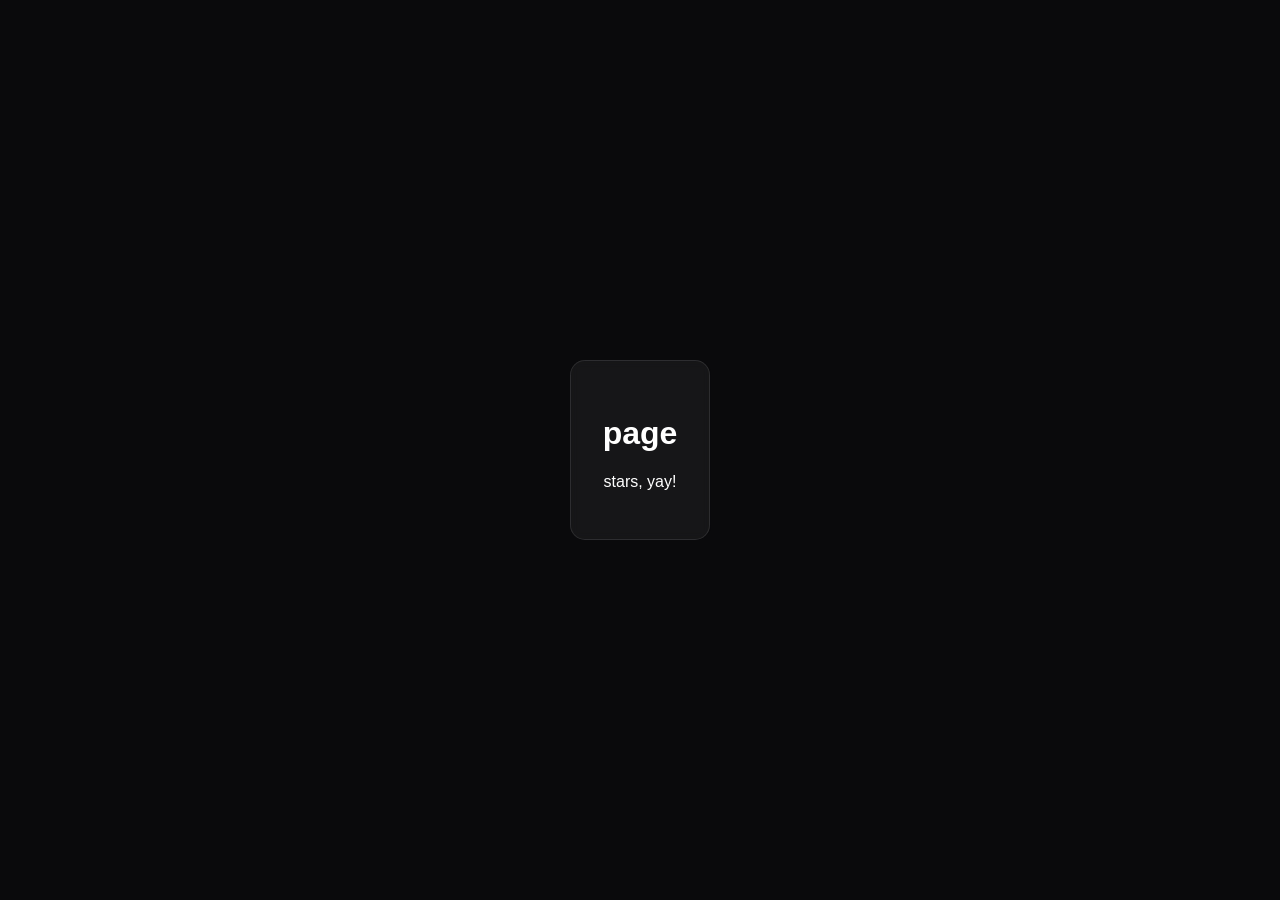
==== index.html @ 814053f7 "Update index.html" ====
<!DOCTYPE html>
<html lang="en">
<head>
   <title>samlikesspace.dev</title>
    <meta charset="UTF-8">
    <link rel="stylesheet" href="../global.css">
    <link rel="stylesheet" href="../homs.css">
    <script src="../scripts.js" defer></script>
    <link rel="icon" href="../images/logo.png" type="image/x-icon">
    <meta name="viewport" content="width=device-width, initial-scale=1.0">
    <meta property="og:title" content="samlikesspace.dev" />
    <meta property="og:description" content="👋 Hello! This website is to show off my work! I hope you enjoy exploring the sitr I made from the grond up!" />
    <meta property="og:image" content="https://site36.netlify.app/images/logo.png" />
    <meta name="theme-color" content="#ffffff">   
</head>
<body>

    <div class="content">
        <h1>page</h1>
        <p>stars, yay! </p>
    </div>
    
   
</body>
</html>
---- global.css ----
body {
            margin: 0;
            padding: 0;
            background-color: #0a0a0c;
            color: white;
            font-family: 'Segoe UI', Tahoma, Geneva, Verdana, sans-serif;
            height: 100vh;
            display: flex;
            justify-content: center;
            align-items: center;
            overflow: hidden; /* Prevents scrollbars from stars near edges */
        }

        /* The Content */
        .content {
            z-index: 10;
            text-align: center;
            background: rgba(255, 255, 255, 0.05);
            padding: 2rem;
            border-radius: 15px;
            backdrop-filter: blur(5px);
            border: 1px solid rgba(255, 255, 255, 0.1);
        }

        /* Star Styling */
        .star {
            position: absolute;
            background: white;
            border-radius: 50%;
            opacity: 0.8;
        }
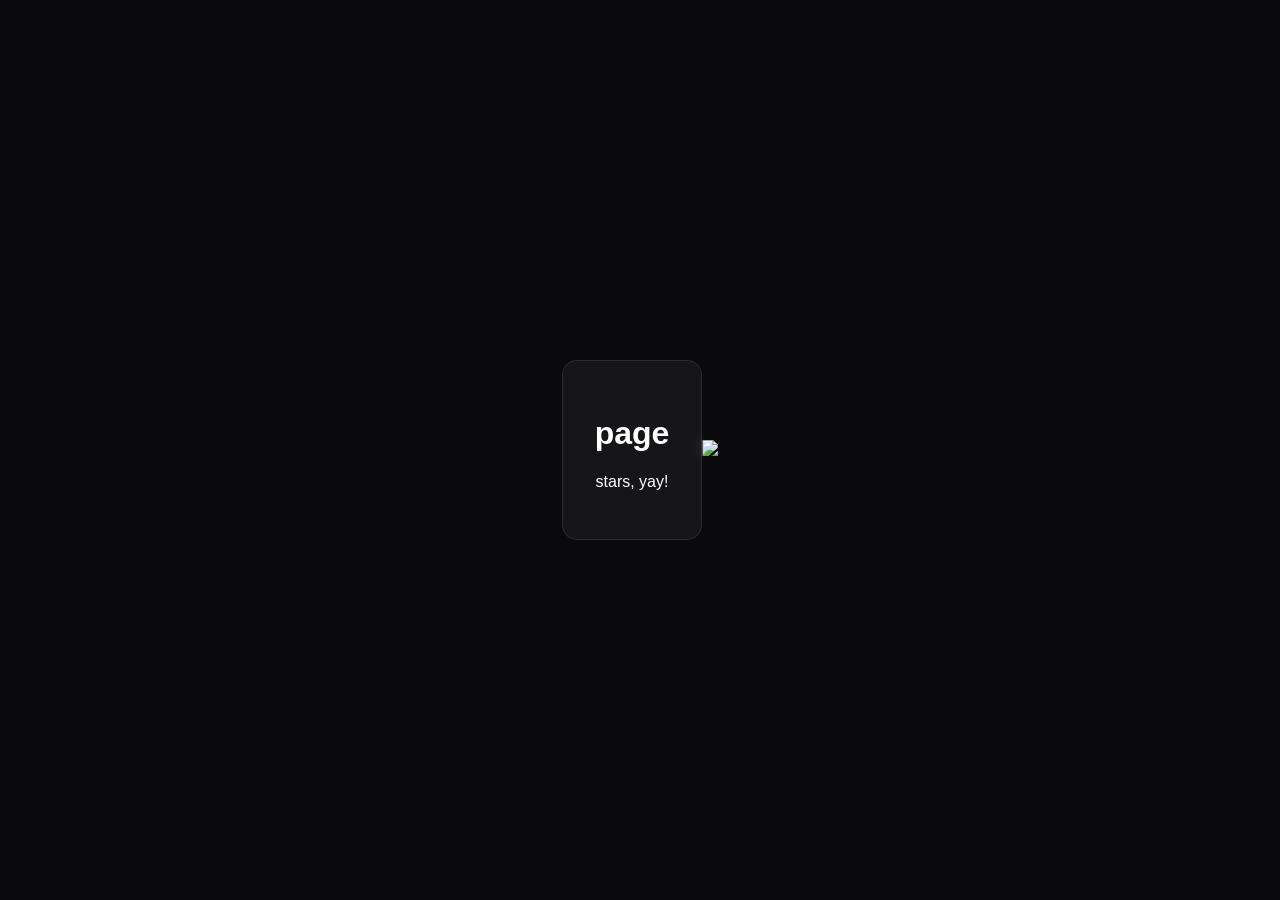
==== commit 831a3255: "Update index.html" ====
--- a/index.html
+++ b/index.html
@@ -19,7 +19,7 @@
         <h1>page</h1>
         <p>stars, yay! </p>
     </div>
-    
+    <a class="home" href="https://samlikesspace.netlify.app"><img src="../images/earth.svg"></a>
    
 </body>
 </html>
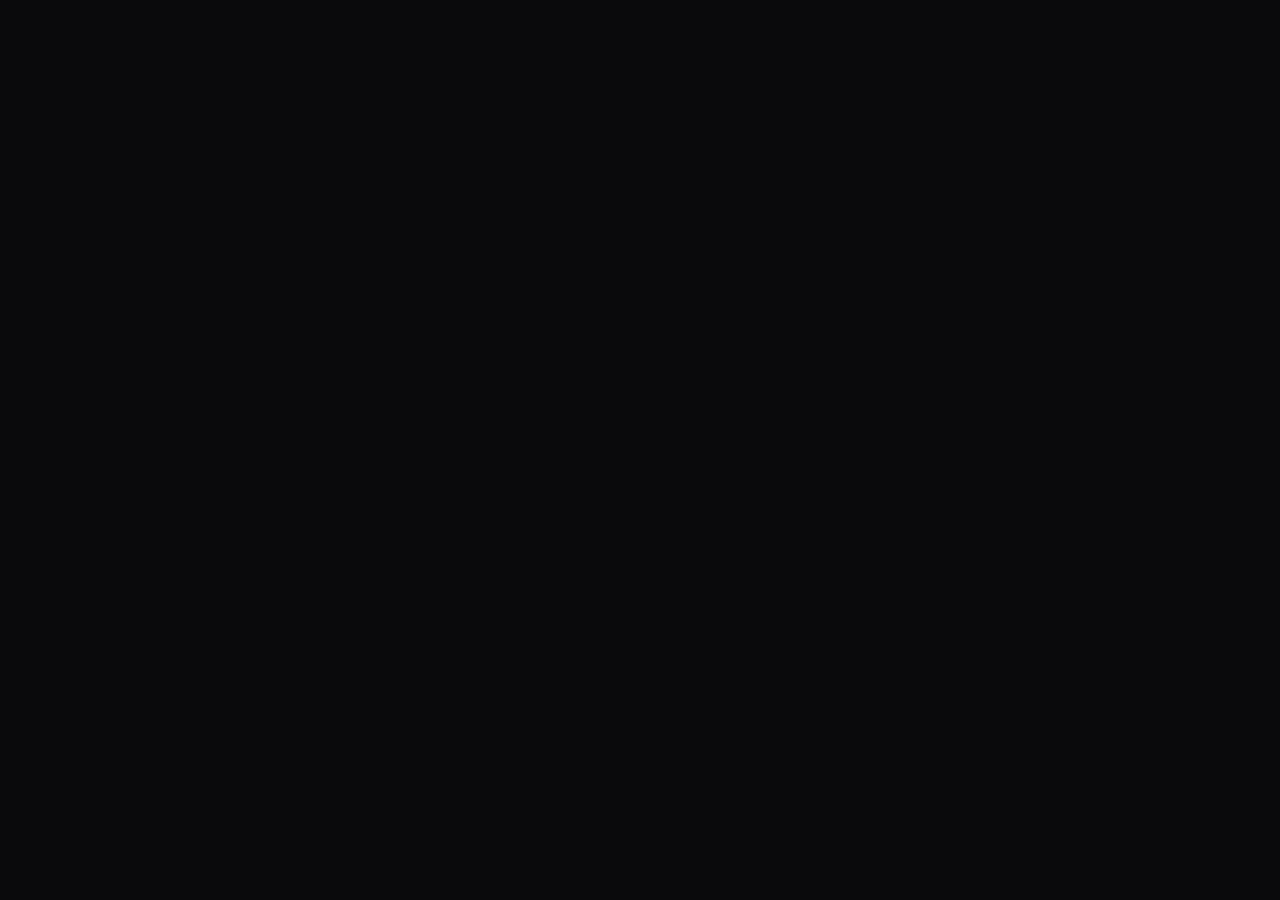
==== commit 903bc7c3: "Update index.html" ====
--- a/index.html
+++ b/index.html
@@ -15,11 +15,13 @@
 </head>
 <body>
 
-    <div class="content">
-        <h1>page</h1>
-        <p>stars, yay! </p>
-    </div>
-    <a class="home" href="https://samlikesspace.netlify.app"><img src="../images/earth.svg"></a>
+    <site-header></site-header>
+
+<div id="intro"></div>
+
+   <div id="projects"></div>
+   
+   <site-footer></site-footer>
    
 </body>
 </html>
